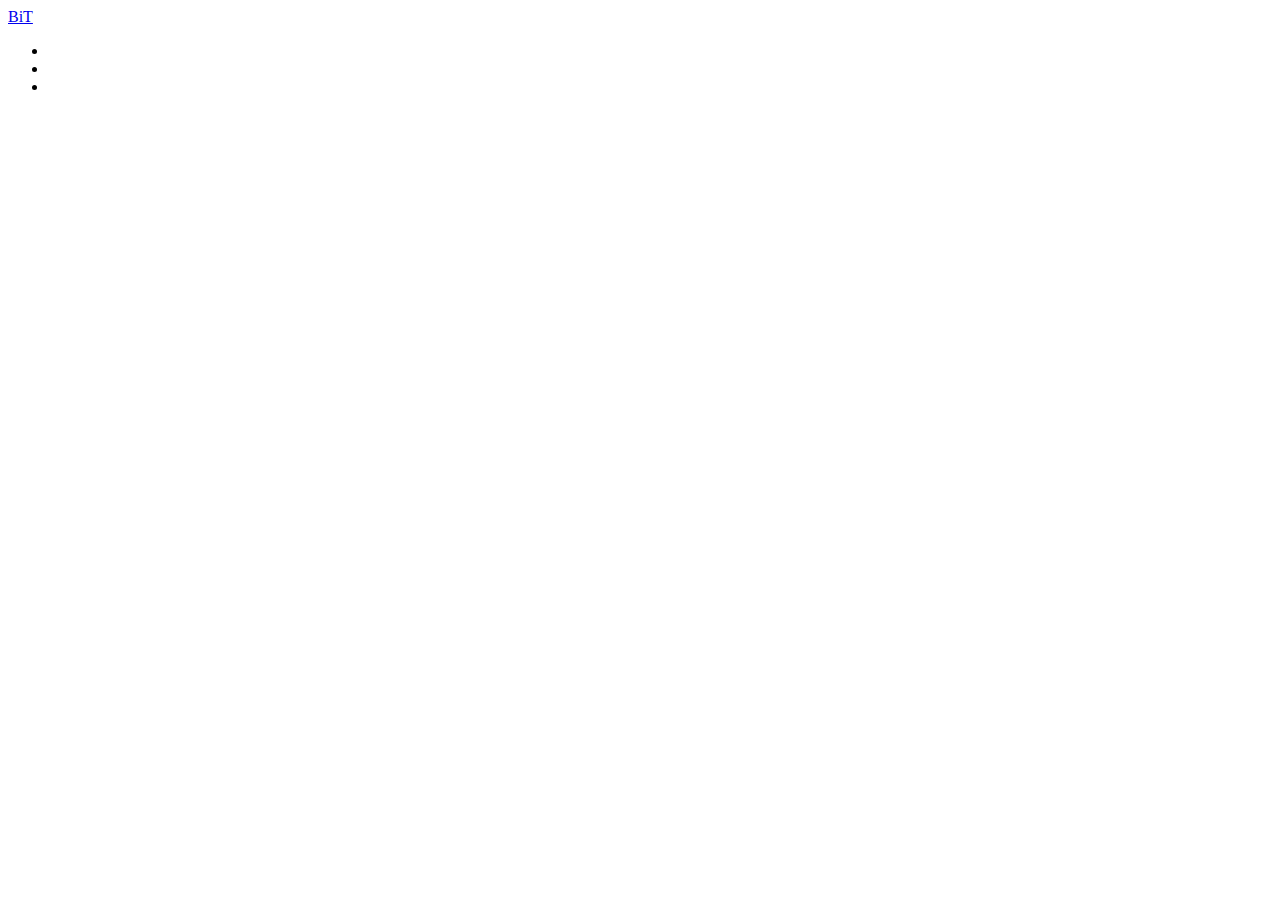
==== website/index.html @ f4862d59 "sito" ====
<!DOCTYPE html>
<html lang="en">
  <head>
    <meta charset="UTF-8" />
    <meta name="viewport" content="width=device-width, initial-scale=1.0" />
    <title>Document</title>
  </head>
  <body>
    <header><a href="#" id="logo">BiT</a>
    <ul>
        <li></li>
        <li></li>
        <li></li>
    </ul>
    </header>
  </body>
</html>
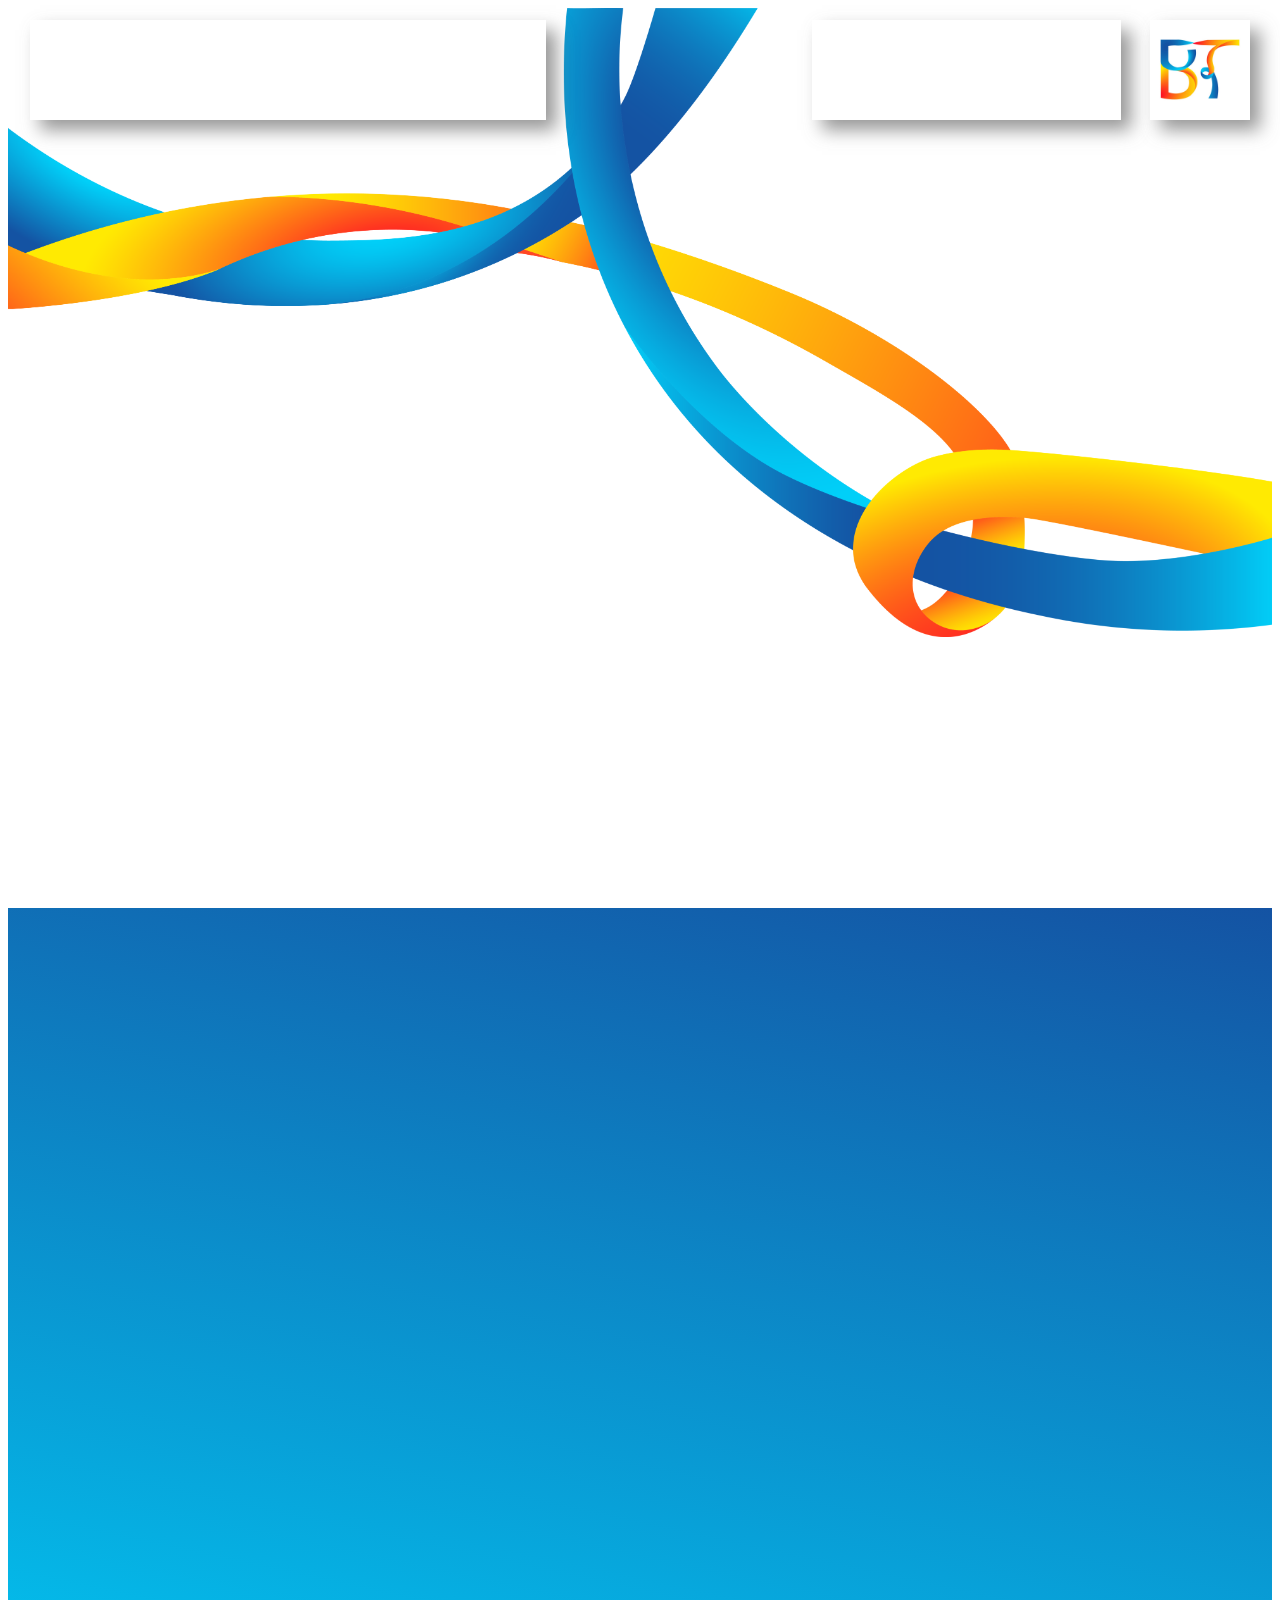
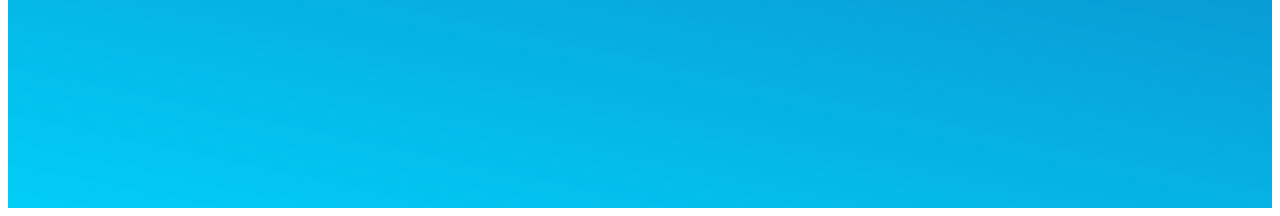
==== commit aa88c28e: "riorganizzato le cartelle" ====
--- a/website/index.html
+++ b/website/index.html
@@ -1,17 +1,38 @@
 <!DOCTYPE html>
-<html lang="en">
-  <head>
-    <meta charset="UTF-8" />
-    <meta name="viewport" content="width=device-width, initial-scale=1.0" />
-    <title>Document</title>
-  </head>
-  <body>
-    <header><a href="#" id="logo">BiT</a>
-    <ul>
-        <li></li>
-        <li></li>
-        <li></li>
-    </ul>
-    </header>
-  </body>
-</html>
+<html>
+<head>
+	<title>Home</title>
+	<link rel="stylesheet" type="text/css" href="css/css-home.css">
+</head>
+<body>
+	<!-- header home page -->
+	<div class="cont cont1">
+
+		<!-- left menu: navigation -->
+		<div class="left-menu-container">
+			<div class="up-container smenu-container" style="margin-left: 0; width: 516px">
+				<div class="menu-section home-section"></div>
+				<div class="menu-section"></div>
+				<div class="menu-section"></div>
+				<div class="menu-section"></div>
+				<div class="menu-section"></div>
+			</div>
+		</div>
+
+		<!-- right menu: SOCIAL MEDIA + LOGO -->
+		<div class="social-container">
+			<div class="up-container smenu-container">
+				<div class="smenu-section"></div>
+				<div class="smenu-section"></div>
+				<div class="smenu-section"></div>
+			</div>
+			<div class="up-container logo-container">
+
+			</div>
+		</div>
+	</div>
+	<div class="cont cont2">
+
+	</div>
+</body>
+</html>--- a/website/css/css-home.css
+++ b/website/css/css-home.css
@@ -0,0 +1,78 @@
+.cont{
+	width: 100%;
+	height: 100vh;
+}
+
+.cont1{
+	background-image: url("../img/header_v4.png");
+	background-size: contain;
+	background-repeat: no-repeat;
+}
+
+.cont2{
+	background: rgb(20,83,163);
+	background: linear-gradient(192deg, rgba(20,83,163,1) 0%, rgba(1,206,247,1) 100%);
+}
+
+.up-container{
+	margin-left:  25px;
+	display: inline-block;
+	height: 100px;
+	box-shadow: 10px 10px 17px 0px rgba(107,107,107,0.7);
+}
+
+.social-container{
+	position: absolute;
+	top: 20px;
+	right: 30px;
+}
+
+.left-menu-container{
+	position: absolute;
+	top: 20px;
+	left: 30px;
+}
+
+.logo-container{
+	width: 100px;
+	background-image: url("../img/gif_static.jpg");
+	background-size: contain;
+}
+
+.logo-container:hover{
+	background-image: url("../img/eff_gif.gif");
+	cursor: pointer;
+}
+
+.smenu-container{
+	width: 309px;
+	padding: 0;
+}
+
+.smenu-section{
+	display: inline-block;
+	width: 100px;
+	height: 100px;
+	margin: 0
+}
+
+.menu-section{
+	display: inline-block;
+	width: 100px;
+	height: 100px;
+	margin: 0
+}
+
+.menu-section:hover{
+	background-color: #ececec;
+	cursor: pointer;
+}
+
+.smenu-section:hover{
+	background-color: #ececec;
+	cursor: pointer;
+}
+
+.home-section{
+
+}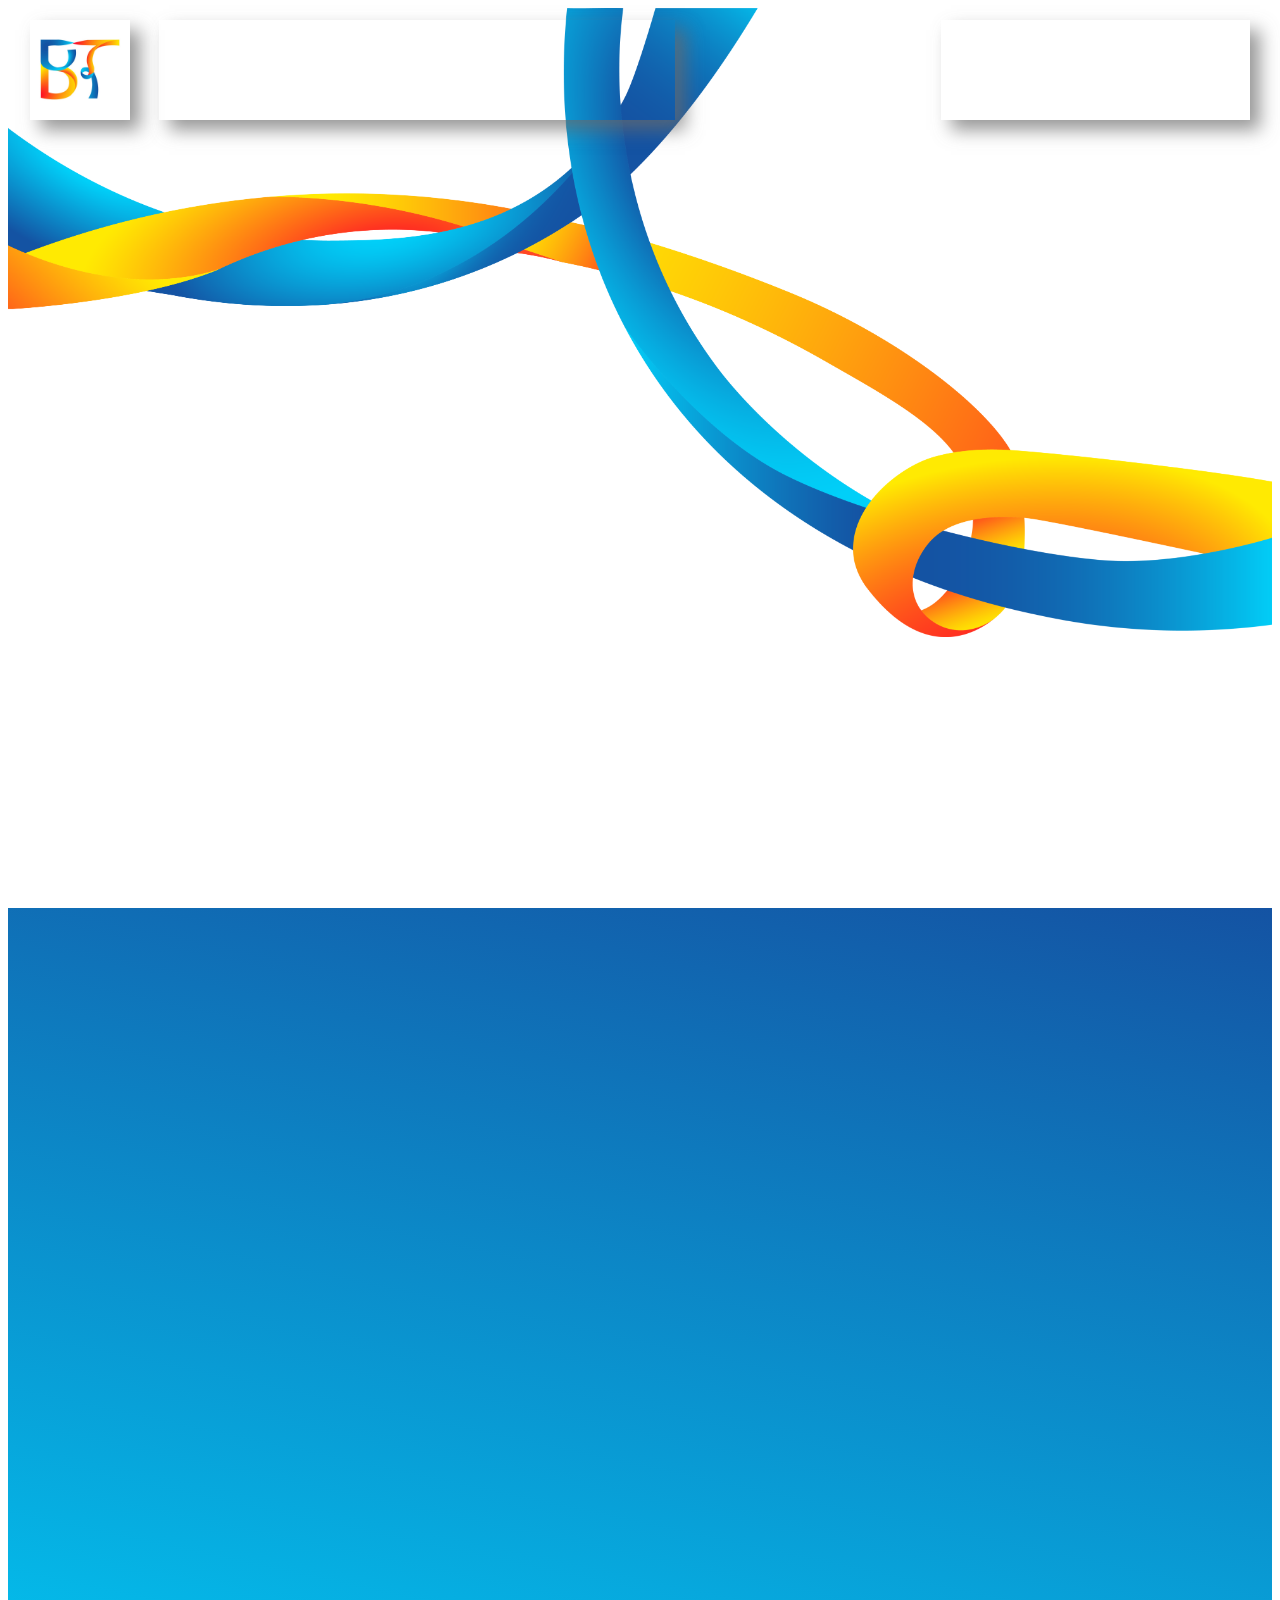
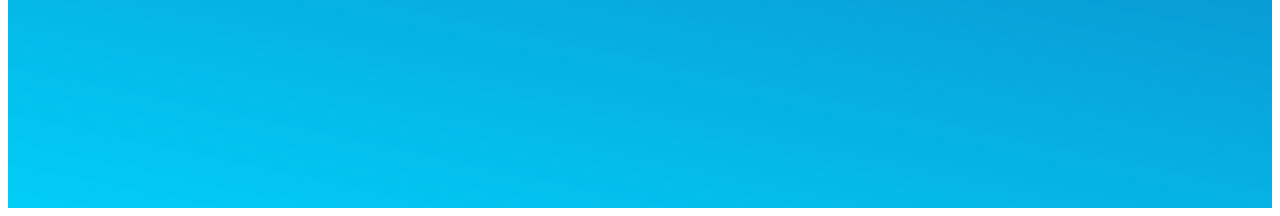
==== commit 05a55207: "aa" ====
--- a/website/index.html
+++ b/website/index.html
@@ -10,8 +10,11 @@
 
 		<!-- left menu: navigation -->
 		<div class="left-menu-container">
-			<div class="up-container smenu-container" style="margin-left: 0; width: 516px">
-				<div class="menu-section home-section"></div>
+			<div class="up-container logo-container" style="margin-left: 0;">
+
+				</div>
+			<div class="up-container smenu-container" style="margin-left: 25px; width: 516px">
+				<div class="menu-section"></div>
 				<div class="menu-section"></div>
 				<div class="menu-section"></div>
 				<div class="menu-section"></div>
@@ -26,9 +29,7 @@
 				<div class="smenu-section"></div>
 				<div class="smenu-section"></div>
 			</div>
-			<div class="up-container logo-container">
-
-			</div>
+			
 		</div>
 	</div>
 	<div class="cont cont2">
